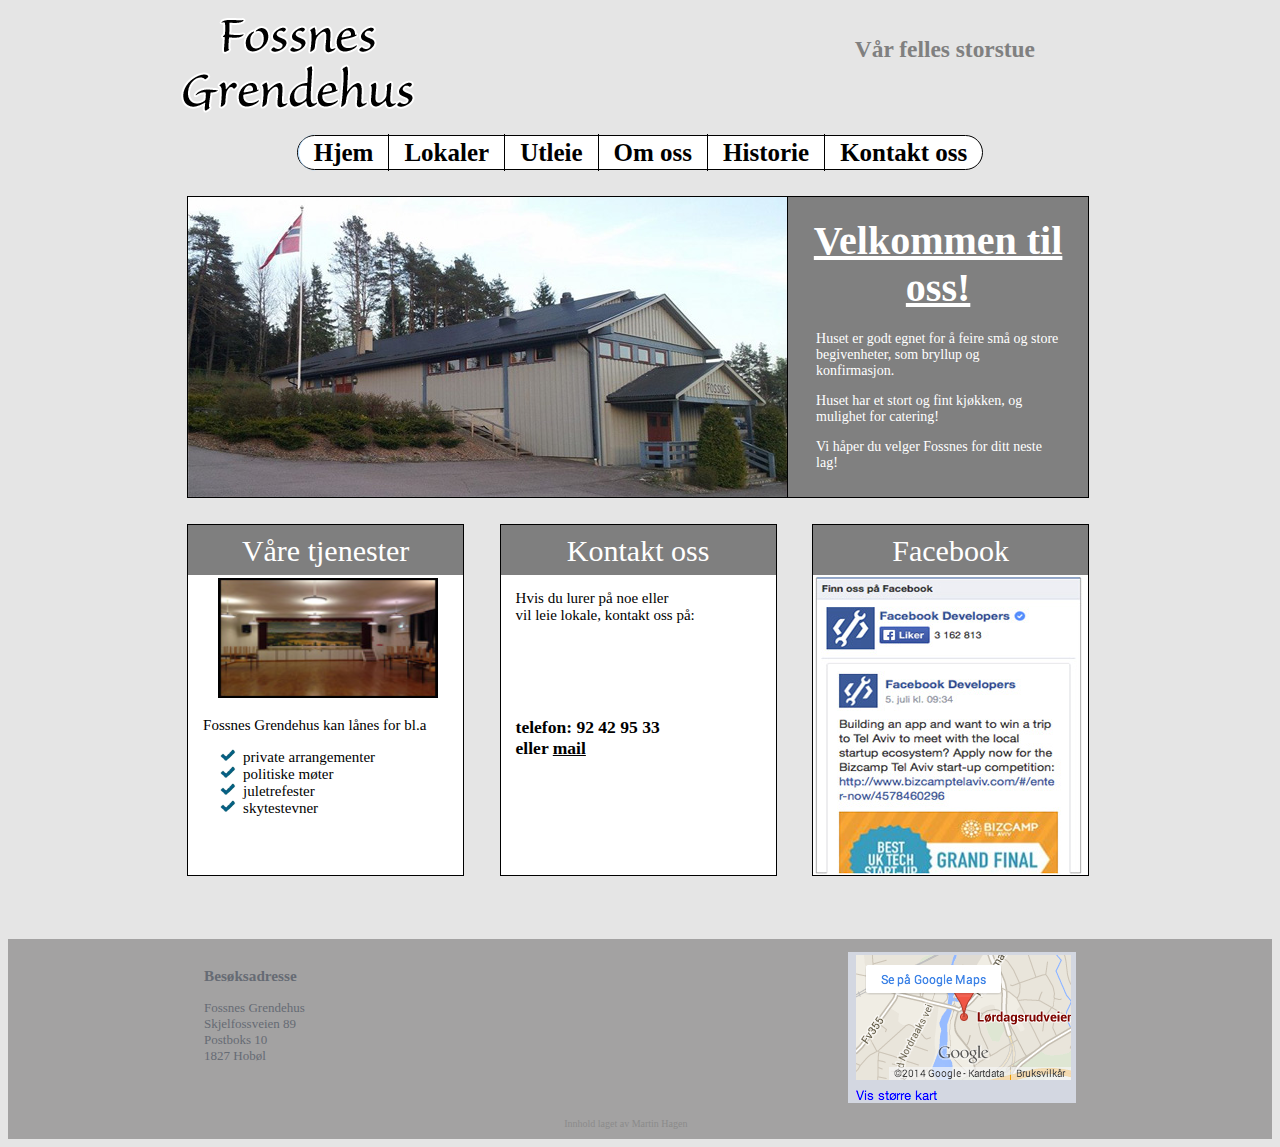
==== FossnesGrendehus/testKode/index.html @ 721e4316 "Imported files from mac" ====
<!DOCTYPE HTML>
<html>

<head>
	<title>Fossnes Grendehus</title>
	<meta charset="utf-8">
	<link rel="stylesheet" type="text/css" href="stilsettFossnes.css" title="main" />
	
	<script type="text/javascript" src="/Users/marhag/Documents/FossnesGrendehus/jquery-1.11.1.min.js"> </script>
	<script type="text/javascript">
		$(function() {
   			$("[name=toggler]").click(function(){
    		$('.toHide').hide();
        	$("#blk-"+$(this).val()).show();
    		});
 		});
	</script>
</head>

<body>
	<div id="kropp">
	<div id="header">
		
		<div id="banner">
			<div id="logo">
				<a href="#"><img src="img/Sanvito-Pro-Stroke.png" /></a>
			</div>
			<div id="sitat">
			<h3> Vår felles storstue</h3>
			</div>
		</div>
		<div id="meny">
			<ul>
        		<li><a href="#">Hjem</a></li>
       			<li><a href="#">Lokaler</a></li>
       			<li><a href="#">Utleie</a></li>
       			<li><a href="#">Om oss</a></li>
       			<li><a href="#">Historie</a></li>
       			<li><a href="#">Kontakt oss</a></li>
       		</ul>	
		</div>
	</div>
	<div id="bodywrapper">
	
		<div id="mainBilde">
			<div id="fossnesFoto">
				<img src="img/ute1.jpg" />
			</div>
			
			<div id="fossnesTekst">
				<h4> Velkommen til oss!</h4>
				<p>Huset er godt egnet for å feire små og store begivenheter, som bryllup og konfirmasjon.</p>

				<p>Huset har et stort og fint kjøkken, og mulighet for catering!</p>

				<p>Vi håper du velger Fossnes for ditt neste lag!</p>
			</div>
		</div>
		
		<div id="treBilde">
		
			<div id="rute1">
				<div id="ruteOverskrift1">
					<h5>Våre tjenester</h5>
				</div>
				
				<div id="ruteTekst1">
					<img src="img/storstue1.jpg" />
					<p>Fossnes Grendehus kan lånes for bl.a</p>
					<ul>
						<li>private arrangementer</li>
						<li>politiske møter</li>
						<li>juletrefester</li>
						<li>skytestevner</li>
					</ul>
				</div>
			</div>
			
			<div id="rute2">
				<div id="ruteOverskrift2">
					<h5>Kontakt oss</h5>
				</div>
				<div id="rutekontakt2">
					<p>Hvis du lurer på noe eller <br>vil leie lokale, kontakt oss på: </p>
					<div id="spaceFront">
					</div>
					<h3>telefon: 92 42 95 33<br>
					eller <a href="mailto:post@fossnesgrendehus.no">mail</a></h3>
				</div>
				
			</div>
			
			<div id="rute3">
				<div id="ruteOverskrift3">
					<h5>Facebook</h5>
				</div>
				<div id="fbInnlegg">
					<img src="img/face.jpg" />
				</div>
				
			</div>
			
		</div>
		
		
		
	</div>
	</div>
	
	<div id="footer">
		<div id="footer_innhold">
			<div id="footer_kart">
				<img src="img/testMaps.png" />
			</div>
			<div id="footer_adresse">
			<h3>Besøksadresse</h3>

			Fossnes Grendehus<br>
			Skjelfossveien 89<br>
			Postboks 10<br>
			1827 Hobøl
			</div>
		</div>
		<div id="av_meg">
			<p>Innhold laget av Martin Hagen</p>
		</div>
		
	</div
	
	
</body>
---- FossnesGrendehus/testKode/stilsettFossnes.css ----
/*  Stilsett til http://www.fossnesgrendehus.no 
	Laget av Martin Hagen
*/

body
{
	/*width: 950px;
	margin: auto;*/
 	
	//border: thin solid black;
	font-family: verdana;
	font-size: 13px;
	background: #e5e5e5;
	//background: #aba9a2;
}

#kropp
{
	width: 950px;
	margin: auto;
}

/* Header med logo og tekst*/
#header
{
	width: 950px;
	position: relative;
}
#banner
{
	//background-color: white;
}

#logo
{
	margin-left: 1em;
	margin-bottom: 1em;
	margin-top: 1em;
}

#sitat
{
	position: absolute;
	//font-family: Monotype Corsiva;
	font-family: Sanvito Pro;
	font-size: 20px;
	top: 0;
	right: 0;
	//margin-top: 4em;
	margin-right: 4em;
	color: gray;
}

/* Meny */
#meny
{
	width: 950px;
	color: black;
	text-align: center;
	//border: thin solid black;
	//background-color: #f3f3f3;
	//font-family: Monotype Corsiva;
	font-family: Sanvito Pro;
	font-size: 10px;
	font-weight:600;	
}
#meny ul 
{
	padding:0;
	margin:0;
	padding-bottom: 0.2em;
	padding-top: 0.3em;
	list-style: none;
	position: relative;
	display:inline-table;
	border-radius: 25px;
	background-color: white;
	//background-color: #f3f3f3;
	//border: 1px solid #bbbbbb;
	border: 1px solid black;
	
}

#meny ul li
{
	display: inline;
	list-style: none;
}

#meny ul li a 
{
	padding-left: 0.6em;
	padding-right: 0.6em;
	padding-bottom: 0.2em;
	padding-top: 0.2em;
	color:black;
	font-size:25px;
	text-decoration:none;
	
	//background-color: #f3f3f3;
	border: 1px solid black;
	border-top: none;
	border-bottom: none;
	border-left: none;
	//border: 1px solid #b0dafe;
}

#meny ul li:last-child a
{
	border: none;
	border-top-right-radius: 25px;
	border-bottom-right-radius: 25px;
} 
#meny ul li:first-child a
{
	border-left: 1px solid #b0dafe;
	border-top-left-radius: 25px;
	border-bottom-left-radius: 25px;
} 

#meny li a:hover 
{  
	//background-color: dbdbdb;
	border-color: black;
	//color: #b0dafe;
	background-color: #808080;
	color: white;
}

#meny ul li:first-child a:hover
{
	border-left: 1px solid #808080;
} 

/* body og resten av innhold på forsiden */

#bodywrapper
{
	width: 950px;
	//border: 1px solid black;
	//position: relative;
	//min-height: 400px;
}

#mainBilde
{
	position: relative;
	width: 900px;
	height: 300px;
	border: 1px solid black;
	margin-top: 2em;
	margin-left: 1.7em;
	background: white;
}

#fossnesFoto
{
	position: absolute;
	left: 0;
}

#fossnesTekst
{
	position: absolute;
	right: 0;
	
	border-left: 1px solid black;
	width: 300px;
	height: 300px;
	color: white;
	//background: #4e2900;
	background: #808080;
	
}
#fossnesTekst h4
{
	text-align: center;
	font-size: 40px;
	text-decoration: underline;
	font-weight:600;
	margin-bottom: 0.5em;
	margin-top: 0.5em;
	//font-family: Monotype Corsiva;
	font-family: Sanvito Pro;
}
#fossnesTekst p
{
	font-size: 14px;
	margin-left: 2em;
	margin-top: 0;
	margin-right: 2em;
}
#treBilde
{
	position: relative;
	width: 900px;
	height: 350px;
	//border: 1px solid black;
	margin-top: 2em;
	margin-left: 1.7em;
	
	
}

#rute1
{
	position: absolute;
	left: 0;
	width: 275px;
	height: 350px;
	border: 1px solid black;
	background: white;
}

#ruteOverskrift1
{
	//font-family: Monotype Corsiva;
	font-family: Sanvito Pro;
	font-size: 30px;
	width: 275px;
	height: 50px;
	color: white;
	font-size: 25px;
	background: black;
	background: rgb(0, 0, 0); /* Fallback for older browsers without RGBA-support */
    background: rgba(0, 0, 0, 0.5);
    
}

#ruteOverskrift1 h5
{
	margin: 0;
	text-align: center;
	padding-top: 0.3em;
	font-size: 30px;
	font-weight:500;
	
}
#ruteTekst1
{
	font-size: 15px;
	margin-left: 1em;
}
#ruteTekst1 img
{
	padding-top: 0.2em;
	margin-left: 1em;
	height: 120px;
	width: 220px;
}
#ruteTekst1 ul
{
	font-size: 15px;
	list-style-image: url('img/knapp.png');
}

#rute2
{
	position: absolute;
	left: 312.5px;
	width: 275px;
	height: 350px;
	border: 1px solid black;
	background: white;
}

#ruteOverskrift2
{
	//font-family: Monotype Corsiva;
	font-family: Sanvito Pro;
	width: 275px;
	height: 50px;
	color: white;
	font-size: 25px;
	background: black;
	background: rgb(0, 0, 0); /* Fallback for older browsers without RGBA-support */
    background: rgba(0, 0, 0, 0.5);
}

#ruteOverskrift2 h5
{
	margin: 0;
	text-align: center;
	padding-top: 0.3em;
	font-size: 30px;
	font-weight:500;
}
#rutekontakt2
{
	font-size: 15px;
	margin-left: 1em;
}
#spaceFront
{
	height: 60px;
}

#rutekontakt2 h3
{
	
	
}
#rutekontakt2 a
{
	color: inherit;
	//text-decoration:none;
	
}
#rute3
{
	position: absolute;
	left: 625px;
	width: 275px;
	height: 350px;
	border: 1px solid black;
	background: white;
}

#ruteOverskrift3
{
	//font-family: Monotype Corsiva;
	font-family: Sanvito Pro;
	width: 275px;
	height: 50px;
	color: white;
	font-size: 25px;
	background: black;
	background: rgb(0, 0, 0); /* Fallback for older browsers without RGBA-support */
    background: rgba(0, 0, 0, 0.5);
}

#ruteOverskrift3 h5
{
	margin: 0;
	text-align: center;
	padding-top: 0.3em;
	font-size: 30px;
	font-weight:500;
	
}
/* Footer*/
#footer
{
	position: relative;
	height: 200px;
	//border: 1px solid black;
	background-color: #a3a2a2;
	margin-top: 5em;
	color: #666b74;
}

#footer_innhold
{
	position: absolute;
	top: 0;
	left: 50%;
	margin-left: -475px;
	width: 950px;
}
#footer_adresse
{
	
	//display: block;
	float: left; 
	margin-left: 3em;
	width: 215px;
	height: 125px;
	margin-top: 1em;
	font-weight:200;
	
}
#footer_kart
{
	margin-top: 1em;
	margin-right: 3em;
	float: right;
}

#av_meg
{
	position: absolute;
	bottom:0;
	left: 44%;
	color: #8b8b8b;
	font-size: 10px;
}

/* Innhold på sider starter her*/
#innhold
{
	width: 900px;
	//height: 450px;
	border: 1px solid black;
	background-color: white;
	margin: auto;
	margin-top: 2em;	
}

#content
{
	margin-top: 2em;
}

/* Lokaler */

#lokaleTekst
{
	//margin-left: 4em;
	//margin-bottom: 2em;
	text-align: center;
}

#lokaleTekst h3
{
	//font-family: Monotype Corsiva;
	font-family: Sanvito Pro;
	font-size: 40px;
	margin-bottom: 0.5em;
	
}

#lokaleWrap
{
	margin-top: 2em;
	margin-bottom: 2em;
	font-size: 15px;
}
#lokaleFront
{
	margin-left: 4em;
	margin-top: 2em;
}

#blk-1
{
	height: 400px;
	width: 600px;
	background: green;
}

#blk-2
{
	height: 400px;
	width: 600px;
	background: red;
}

#blk-3
{
	height: 400px;
	width: 600px;
	background: yellow;
	margin-top: 0px;
}
#blk-4
{
	height: 400px;
	width: 550px;
}

#blk-5
{
	height: 700px;
	width: 600px;
	background: blue;
}
#tekst
{
	float:right;
	height: 250px;
	width: 200px;
	background: black;
	background: rgb(0, 0, 0); /* Fallback for older browsers without RGBA-support */
    background: rgba(0, 0, 0, 0.5);
}
#test
{
	text-align: left;
	padding-left: 1em;
	color: white;
}

#wrapBilder
{
	width: 600px;
	margin-left: 200px;
}
#radioknapper
{
	width: 120px;
	float: left;
	margin-left: 4em;
}

#radioknapper label
{
	font-size: 18px;
}
/* Radio */

#radioknapper input[type="radio"] {
    background-color: #ddd;
    border-radius: 15px;
    box-shadow: inset 0 1px 1px hsla(0,0%,100%,.8),
                0 0 0 1px hsla(0,0%,0%,.6),
                0 1px 1px hsla(0,0%,0%,.6),
                0 1px 1px hsla(0,0%,0%,.4),
                0 1px 1px hsla(0,0%,0%,.2),
                0 0px 0px hsla(0,0%,0%,.2);
    cursor: pointer;
    display: inline-block;
    height: 15px;
    margin-right: 7px;
    position: relative;
    width: 15px;
    margin-bottom: 0px;
    -webkit-appearance: none;
}
#radioknapper input[type="radio"]:after {
    background-color: #444;
    border-radius: 25px;
    box-shadow: inset 0 0 0 1px hsla(0,0%,0%,.4),
                0 1px 1px hsla(0,0%,100%,.8);
    content: '';
    display: block;
    height: 7px;
    left: 4px;
    position: relative;
    top: 4px;
    width: 7px;
}
#radioknapper input[type="radio"]:checked:after {
    background-color: blue;
}​
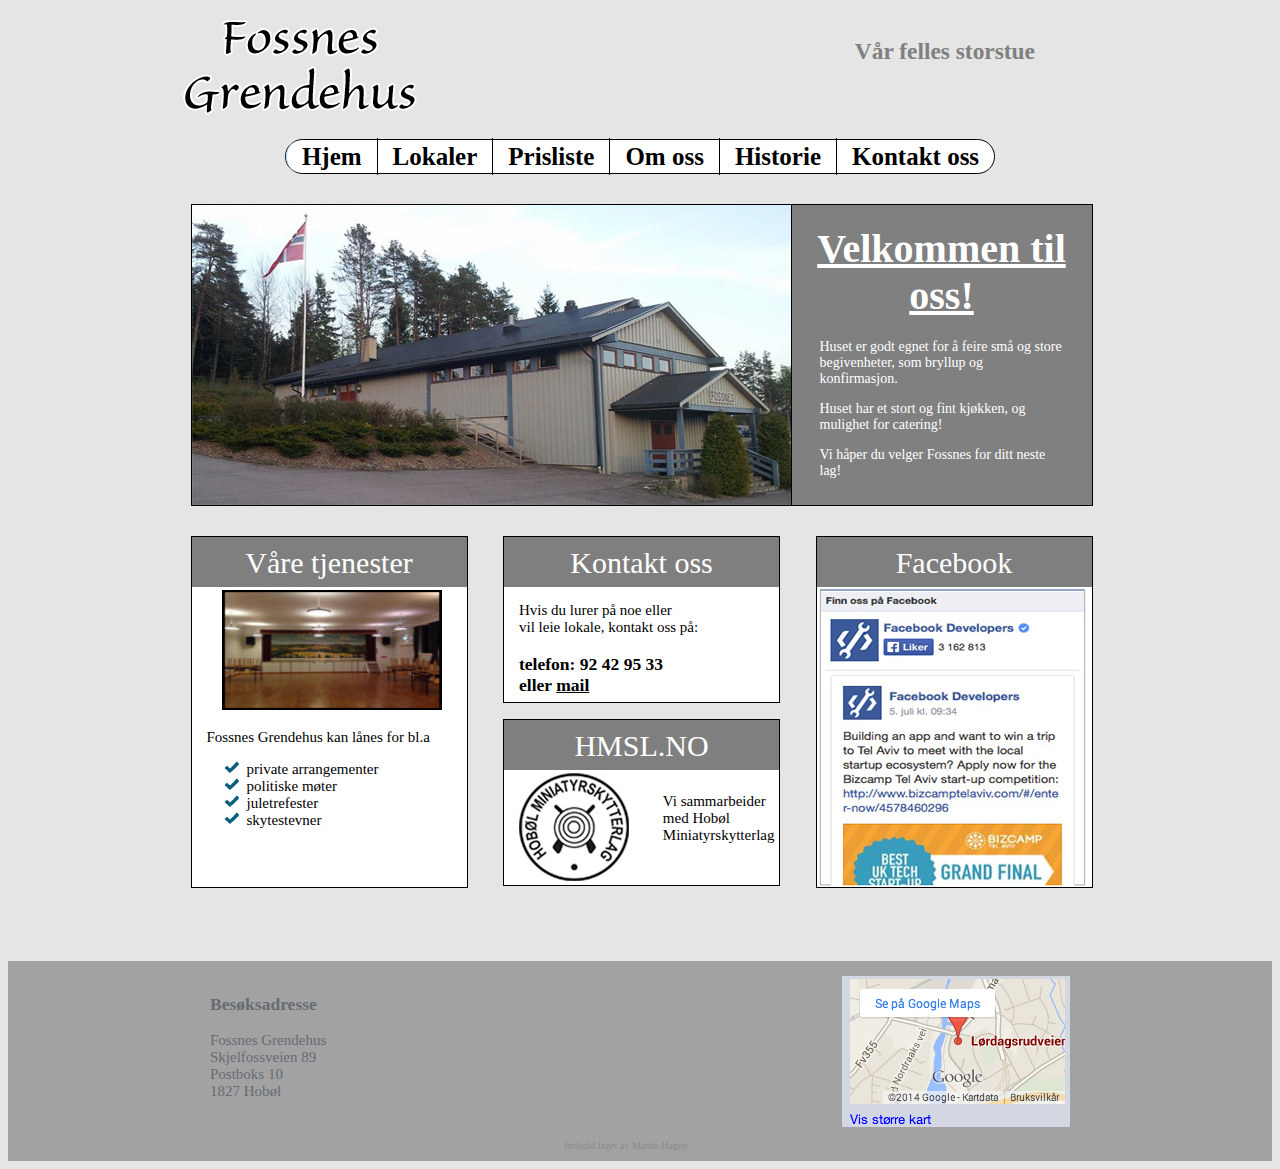
==== commit e1867fc1: "Added new pages, img and some changes" ====
--- a/FossnesGrendehus/testKode/index.html
+++ b/FossnesGrendehus/testKode/index.html
@@ -18,6 +18,14 @@
 </head>
 
 <body>
+<div id="fb-root"></div>
+<script>(function(d, s, id) {
+  var js, fjs = d.getElementsByTagName(s)[0];
+  if (d.getElementById(id)) return;
+  js = d.createElement(s); js.id = id;
+  js.src = "//connect.facebook.net/nb_NO/sdk.js#xfbml=1&version=v2.0";
+  fjs.parentNode.insertBefore(js, fjs);
+}(document, 'script', 'facebook-jssdk'));</script>
 	<div id="kropp">
 	<div id="header">
 		
@@ -33,7 +41,7 @@
 			<ul>
         		<li><a href="#">Hjem</a></li>
        			<li><a href="#">Lokaler</a></li>
-       			<li><a href="#">Utleie</a></li>
+       			<li><a href="#">Prisliste</a></li>
        			<li><a href="#">Om oss</a></li>
        			<li><a href="#">Historie</a></li>
        			<li><a href="#">Kontakt oss</a></li>
@@ -82,10 +90,22 @@
 				</div>
 				<div id="rutekontakt2">
 					<p>Hvis du lurer på noe eller <br>vil leie lokale, kontakt oss på: </p>
-					<div id="spaceFront">
-					</div>
+					
 					<h3>telefon: 92 42 95 33<br>
 					eller <a href="mailto:post@fossnesgrendehus.no">mail</a></h3>
+				</div>
+				
+			</div>
+			
+			<div id="rute4">
+				<div id="ruteOverskrift4">
+					<h5>HMSL.NO</h5>
+				</div>
+				<div id="rutehmsl">
+					<a href="http://www.hmsl.no" target="blank"><img src="img/hmslbilde.jpg" /></a>
+				</div>
+				<div id="ruteHMSLText">
+					Vi sammarbeider</br>med Hobøl </br>Miniatyrskytterlag 
 				</div>
 				
 			</div>
@@ -96,6 +116,8 @@
 				</div>
 				<div id="fbInnlegg">
 					<img src="img/face.jpg" />
+					<!-- <div class="fb-like-box" data-href="https://www.facebook.com/Fossnesgrendehus?ref=ts&amp;fref=ts" data-width="270" data-height="300" data-colorscheme="light" data-show-faces="true" data-header="true" data-stream="true" data-show-border="true"></div>
+					-->
 				</div>
 				
 			</div>
--- a/FossnesGrendehus/testKode/stilsettFossnes.css
+++ b/FossnesGrendehus/testKode/stilsettFossnes.css
@@ -9,7 +9,7 @@
  	
 	//border: thin solid black;
 	font-family: verdana;
-	font-size: 13px;
+	font-size: 15px;
 	background: #e5e5e5;
 	//background: #aba9a2;
 }
@@ -258,8 +258,9 @@
 {
 	position: absolute;
 	left: 312.5px;
+	top: 0;
 	width: 275px;
-	height: 350px;
+	height: 165px;
 	border: 1px solid black;
 	background: white;
 }
@@ -306,6 +307,58 @@
 	//text-decoration:none;
 	
 }
+
+#rute4
+{
+	position: absolute;
+	left: 312.5px;
+	bottom: 0;
+	width: 275px;
+	height: 165px;
+	border: 1px solid black;
+	background: white;
+}
+
+#ruteOverskrift4
+{
+	//font-family: Monotype Corsiva;
+	font-family: Sanvito Pro;
+	width: 275px;
+	height: 50px;
+	color: white;
+	font-size: 25px;
+	background: black;
+	background: rgb(0, 0, 0); /* Fallback for older browsers without RGBA-support */
+    background: rgba(0, 0, 0, 0.5);
+}
+
+#ruteOverskrift4 h5
+{
+	margin: 0;
+	text-align: center;
+	padding-top: 0.3em;
+	font-size: 30px;
+	font-weight:500;
+}
+#rutehmsl
+{
+	float:left;
+	font-size: 15px;
+	margin-left: 1em;
+}
+
+#rutehmsl img
+{
+	font-size: 15px;
+	margin-top:0.2em;
+}
+#ruteHMSLText
+{
+	float:right;
+	margin-right:0.3em;
+	margin-top:1.5em;
+}
+
 #rute3
 {
 	position: absolute;
@@ -373,6 +426,8 @@
 {
 	margin-top: 1em;
 	margin-right: 3em;
+	height: 151px;
+	width: 228px;
 	float: right;
 }
 
@@ -405,8 +460,6 @@
 
 #lokaleTekst
 {
-	//margin-left: 4em;
-	//margin-bottom: 2em;
 	text-align: center;
 }
 
@@ -425,6 +478,11 @@
 	margin-bottom: 2em;
 	font-size: 15px;
 }
+#wrapBilder img
+{
+	border-radius: 25px;
+}
+
 #lokaleFront
 {
 	margin-left: 4em;
@@ -433,37 +491,97 @@
 
 #blk-1
 {
-	height: 400px;
+	height: 850px;
 	width: 600px;
-	background: green;
+	//background: green;
+}
+
+#strek1Storstue
+{
+	width: 575px;
+	margin-left: 1em;
+	border-bottom: 1px solid #aba9a2;
+	margin-top: 1em;
+}
+#teskt1Storstue
+{
+	margin-top: 1em;
+	float:left;
+	height: 250px;
+	width: 350px;
+	color: white;
+	background: #808080;
+	
+	border-radius: 25px;
+}
+
+#tekstkjokken1
+{
+	margin-top: 1em;
+	float:left;
+	height: 150px;
+	width: 600px;
+	color: white;
+	background: #808080;
+	
+	border-radius: 25px;
+}
+
+#teskt1Storstue p
+{
+	margin-left: 1em;
+}
+
+#tekstkjokken1 p
+{
+	margin-left: 1em;
+}
+
+#storstueBilde2
+{
+	margin-top: 1em;
+	float:right;
+}
+
+#storstueLinje2
+{
+	height: 265px;
+}
+#storstueLinje3
+{
+	height: 165px;
 }
 
 #blk-2
 {
-	height: 400px;
+	height: 600px;
 	width: 600px;
-	background: red;
 }
 
 #blk-3
 {
-	height: 400px;
+	height: 1050px;
 	width: 600px;
-	background: yellow;
 	margin-top: 0px;
 }
 #blk-4
 {
-	height: 400px;
-	width: 550px;
+	height: 500px;
+	width: 600px;
+}
+
+#lokaleFront2
+{
+	margin-top:1.5em;
+	
 }
 
 #blk-5
 {
-	height: 700px;
+	height: 850px;
 	width: 600px;
-	background: blue;
-}
+}
+
 #tekst
 {
 	float:right;
@@ -473,6 +591,7 @@
 	background: rgb(0, 0, 0); /* Fallback for older browsers without RGBA-support */
     background: rgba(0, 0, 0, 0.5);
 }
+
 #test
 {
 	text-align: left;
@@ -489,22 +608,27 @@
 {
 	width: 120px;
 	float: left;
-	margin-left: 4em;
-}
-
+	margin-left: 3em;
+	border-right: 1px solid #aba9a2;
+	height: 400px;
+	width: 140px;
+}
 #radioknapper label
 {
 	font-size: 18px;
-}
+	cursor: pointer;
+	line-height: 1.8em;
+}
+
 /* Radio */
 
 #radioknapper input[type="radio"] {
-    background-color: #ddd;
+    background-color: none;
     border-radius: 15px;
     box-shadow: inset 0 1px 1px hsla(0,0%,100%,.8),
-                0 0 0 1px hsla(0,0%,0%,.6),
-                0 1px 1px hsla(0,0%,0%,.6),
-                0 1px 1px hsla(0,0%,0%,.4),
+                0 0 0 1px hsla(0,0%,0%,.4),
+                0 1px 1px hsla(0,0%,0%,.2),
+                0 1px 1px hsla(0,0%,0%,.3),
                 0 1px 1px hsla(0,0%,0%,.2),
                 0 0px 0px hsla(0,0%,0%,.2);
     cursor: pointer;
@@ -517,9 +641,9 @@
     -webkit-appearance: none;
 }
 #radioknapper input[type="radio"]:after {
-    background-color: #444;
+    background-color: #cbc7c6;
     border-radius: 25px;
-    box-shadow: inset 0 0 0 1px hsla(0,0%,0%,.4),
+   	box-shadow: inset 0 0 0 1px hsla(0,0%,0%,.4),
                 0 1px 1px hsla(0,0%,100%,.8);
     content: '';
     display: block;
@@ -530,6 +654,86 @@
     width: 7px;
 }
 #radioknapper input[type="radio"]:checked:after {
-    background-color: blue;
+    background-color: #6481a9;
 }​
-
+#radioknapper label:checked:after {
+    color: #6481a9;
+}​
+/* Priser Side */
+
+#{}
+
+#priserTekst
+{
+	margin-left: 5em;
+	margin-bottom: 2em;
+}
+#priserTekst a
+{
+	color: black;
+}
+#priserWrap
+{
+	margin-left: 5em;
+	margin-bottom: 4em;
+}
+
+#priserWrap h3
+{
+ 	 font-size: 24px;
+}
+
+#priserWrap ul
+{
+ 	 columns: 2;
+ 	 -webkit-columns: 2;
+ 	 -moz-columns: 2;
+ 	 font-size: 18px;
+}
+#kontaktGruppe
+{
+	position: relative;
+	padding-bottom: 2em;
+	height: 300px;
+	margin-left: 5em;
+}
+#kontaktTekst 
+{
+	width: 200px;
+	height: 280px;
+	border: 1px solid black;
+	position: absolute;
+	right: 0;
+	top: 0;
+	border-radius: 25px;
+	margin-right:  5em;
+	padding-top: 1em;
+	font-size: 14px;
+}
+#kontaktTekstTekst
+{
+	width: 70%;
+	display: table;
+    margin: 0 auto;
+}
+
+#kontaktTekst img
+{
+	height: 190px;
+	width: 160px;
+	display: table;
+    margin: 0 auto;
+	border: thin solid black;
+	border-radius: 25px;
+	margin-bottom: 0.5em;
+}
+#kontaktBoks 
+{
+	margin-left: 5em;
+	width: 200px;
+	height: 250px;
+	border: 1px solid black;
+}
+
+
+
